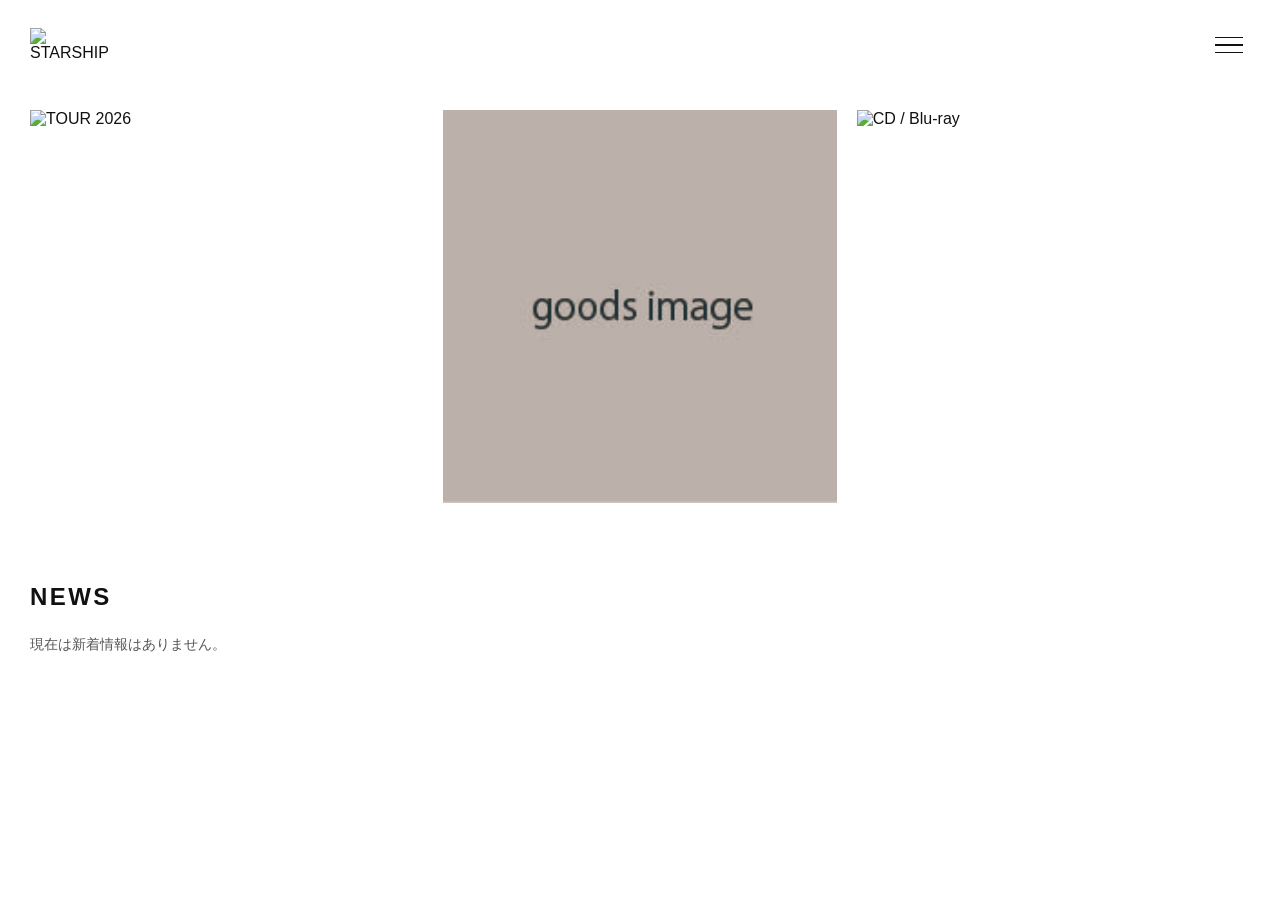
==== index.html @ ad4fc669 "Add files via upload" ====
<!DOCTYPE html>
<html lang="ja">
<head>
    <meta charset="UTF-8">
    <meta name="viewport" content="width=device-width, initial-scale=1.0">

    <title>STARSHIP</title>

    <link rel="stylesheet" href="index.css">
</head>

<body>

    <!-- ヘッダー -->
    <header class="header">

        <!-- ロゴ -->
        <a href="index.html" class="logo">
            <img src="images/logo.jpg" alt="STARSHIP">
        </a>

        <!-- ハンバーガーメニューボタン -->
        <button class="menu-button" id="menuButton" aria-label="メニューを開く">
            <span></span>
            <span></span>
            <span></span>
        </button>

    </header>


    <!-- ハンバーガーメニュー -->
    <nav class="menu" id="menu">

        <button class="close-button" id="closeButton" aria-label="メニューを閉じる">
            ×
        </button>

        <ul>
            <li>
                <a href="news.html">NEWS</a>
            </li>

            <li>
                <a href="goods.html">GOODS</a>
            </li>

            <li>
                <a href="album.html">CD/Blu-ray</a>
            </li>

            <li>
                <a href="about.html">ABOUT</a>
            </li>

            <li>
                <a href="contact.html">CONTACT</a>
            </li>
        </ul>

    </nav>


    <!-- メインビジュアル -->
    <main>

        <section class="main-visual">

            <div class="slider" id="slider">

                <!-- TOUR -->
                <a href="tour2026.html" class="slide">
                    <img src="images/main1.pdf" alt="TOUR 2026">
                </a>

                <!-- GOODS -->
                <a href="goods.html" class="slide">
                    <img src="images/main2.jpg" alt="GOODS">
                </a>

                <!-- CD / Blu-ray -->
                <a href="album.html" class="slide">
                    <img src="images/main3.jpg" alt="CD / Blu-ray">
                </a>

            </div>

        </section>


        <!-- NEWS -->
        <section class="news">

            <h2>NEWS</h2>

            <p>現在は新着情報はありません。</p>

        </section>

    </main>


    <script src="index.js"></script>

</body>
</html>
---- index.css ----
/* =========================
   全体
========================= */

* {
    box-sizing: border-box;
    margin: 0;
    padding: 0;
}

body {
    font-family: Arial, sans-serif;
    color: #111;
    background-color: #fff;
}

a {
    color: inherit;
    text-decoration: none;
}


/* =========================
   ヘッダー
========================= */

.header {
    position: fixed;
    top: 0;
    left: 0;

    width: 100%;
    height: 90px;

    display: flex;
    align-items: center;
    justify-content: space-between;

    padding: 20px 30px;

    z-index: 100;
    pointer-events: none;
}

.logo {
    display: block;
    pointer-events: auto;
}

.logo img {
    display: block;
    width: 90px;
    height: auto;
}


/* =========================
   ハンバーガーボタン
========================= */

.menu-button {
    width: 35px;
    height: 35px;

    border: none;
    background: transparent;

    display: flex;
    flex-direction: column;
    justify-content: center;
    gap: 6px;

    cursor: pointer;
    pointer-events: auto;
}

.menu-button span {
    display: block;

    width: 28px;
    height: 1.5px;

    background-color: #111;
}


/* =========================
   メニュー
========================= */

.menu {
    position: fixed;
    top: 0;
    right: 0;

    width: 420px;
    height: 100vh;

    background-color: #fff;

    z-index: 200;

    transform: translateX(100%);
    transition: transform 0.4s ease;

    display: flex;
    align-items: center;
    justify-content: center;
}

.menu.active {
    transform: translateX(0);
}

.menu ul {
    list-style: none;
    text-align: center;
}

.menu li {
    margin: 28px 0;
}

.menu li a {
    display: block;

    font-size: 20px;
    letter-spacing: 0.08em;

    padding: 12px 35px;

    transition:
        background-color 0.2s ease,
        color 0.2s ease;
}


/* カーソルを合わせた項目だけ色が変わる */

.menu li a:hover {
    background-color: #111;
    color: #fff;
}


/* 閉じるボタン */

.close-button {
    position: absolute;
    top: 25px;
    right: 30px;

    border: none;
    background: none;

    font-size: 35px;
    font-weight: 200;

    cursor: pointer;
}


/* =========================
   メインビジュアル
========================= */

.main-visual {
    width: 100%;

    /* ヘッダーと画像が被らないための余白 */
    padding-top: 110px;

    overflow: hidden;
}


/* スライダー */

.slider {
    display: flex;

    /* 左右の余白 */
    padding: 0 30px;

    /* 画像同士の隙間 */
    gap: 20px;

    width: 100%;

    overflow-x: auto;

    scroll-behavior: smooth;

    scrollbar-width: none;

    cursor: grab;

    touch-action: pan-y;
}

.slider::-webkit-scrollbar {
    display: none;
}

.slider:active {
    cursor: grabbing;
}


/* =========================
   PC・タブレット
========================= */

.slide {
    /*
       3枚 + 画像間の隙間20px × 2
       がちょうど入るようにする
    */
    flex: 0 0 calc((100% - 40px) / 3);

    display: block;

    overflow: hidden;
}

.slide img {
    display: block;

    width: 100%;
    height: auto;

    aspect-ratio: 1 / 1;

    object-fit: cover;

    user-select: none;
    -webkit-user-drag: none;

    transition: transform 0.4s ease;
}


/* マウスを乗せたとき */

.slide:hover img {
    transform: scale(1.02);
}


/* =========================
   NEWS
========================= */

.news {
    padding: 80px 30px;
}

.news h2 {
    font-size: 24px;
    letter-spacing: 0.1em;

    margin-bottom: 25px;
}

.news p {
    font-size: 14px;
    color: #555;
}


/* =========================
   スマートフォン
========================= */

@media screen and (max-width: 767px) {

    /* ヘッダー */

    .header {
        height: 70px;

        padding: 15px 20px;
    }

    .logo img {
        width: 70px;
    }

    .menu-button {
        width: 30px;
        height: 30px;

        gap: 5px;
    }

    .menu-button span {
        width: 24px;
    }


    /* =====================
       スマホのメニュー
    ===================== */

    .menu {
        width: 100%;
    }

    .menu li {
        margin: 25px 0;
    }

    .menu li a {
        font-size: 18px;
    }

    .close-button {
        top: 17px;
        right: 20px;
    }


    /* =====================
       スマホのメインビジュアル
    ===================== */

    .main-visual {

        /*
          ヘッダー70px
          ＋ 画像までの余白30px
        */
        padding-top: 100px;
    }

    .slider {

        /* 左右に20pxの余白 */

        padding: 0 20px;

        /* スマホでも画像間に少し余白 */

        gap: 15px;
    }


    /*
       スマホでは1枚表示
       左右20pxの余白を引く
    */

    .slide {
        flex: 0 0 calc(100vw - 40px);
    }

    .slide img {
        aspect-ratio: 1 / 1;
    }


    /* =====================
       NEWS
    ===================== */

    .news {
        padding: 55px 20px;
    }

    .news h2 {
        font-size: 20px;

        margin-bottom: 20px;
    }

    .news p {
        font-size: 13px;
    }
}
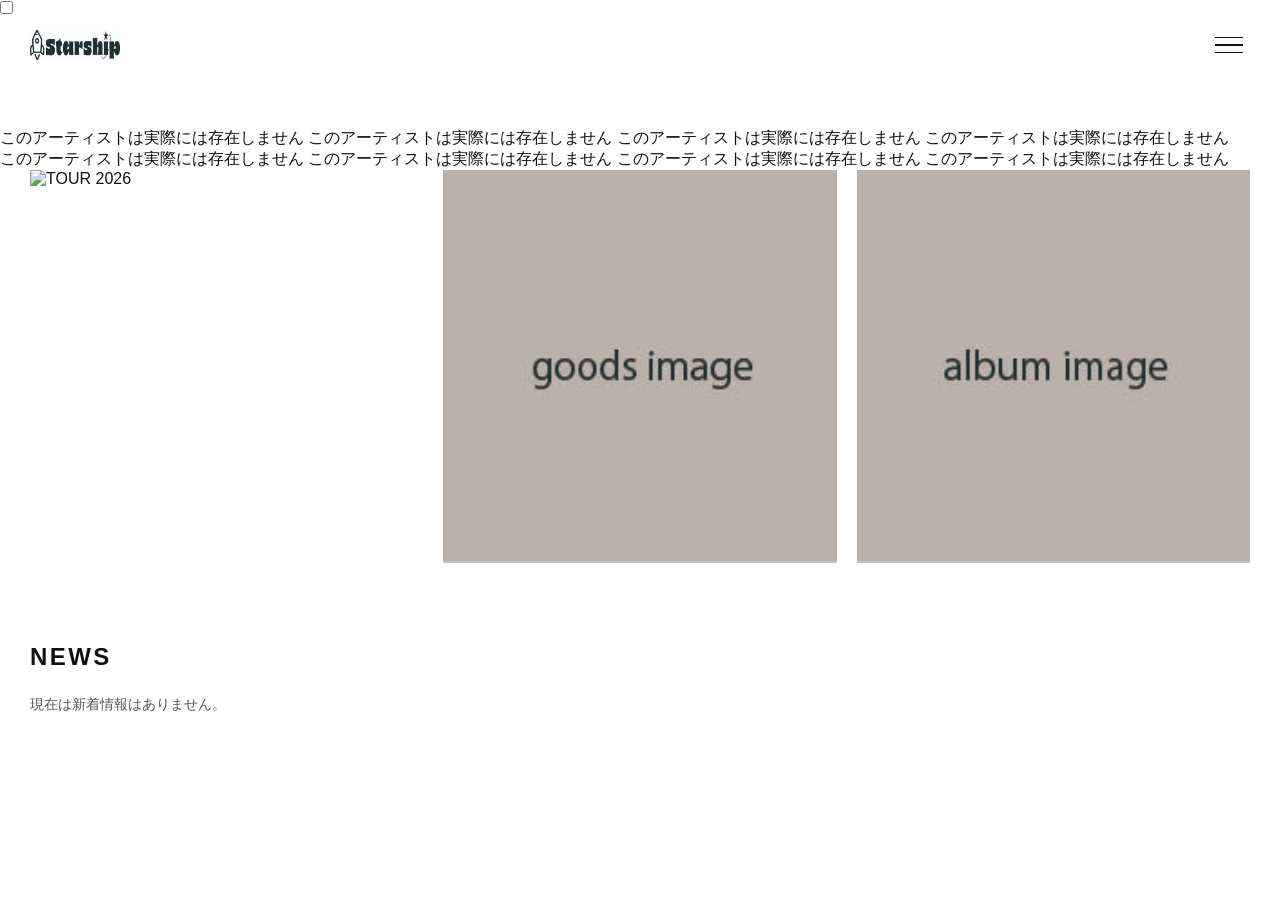
==== commit e7019991: "Update index.html" ====
--- a/index.html
+++ b/index.html
@@ -11,6 +11,9 @@
 
 <body>
 
+    <!-- CSSだけでメニューを開閉するためのスイッチ -->
+    <input type="checkbox" id="menuToggle" class="menu-toggle" aria-hidden="true">
+
     <!-- ヘッダー -->
     <header class="header">
 
@@ -20,11 +23,11 @@
         </a>
 
         <!-- ハンバーガーメニューボタン -->
-        <button class="menu-button" id="menuButton" aria-label="メニューを開く">
+        <label for="menuToggle" class="menu-button" id="menuButton" role="button" tabindex="0" aria-label="メニューを開く">
             <span></span>
             <span></span>
             <span></span>
-        </button>
+        </label>
 
     </header>
 
@@ -32,9 +35,9 @@
     <!-- ハンバーガーメニュー -->
     <nav class="menu" id="menu">
 
-        <button class="close-button" id="closeButton" aria-label="メニューを閉じる">
+        <label for="menuToggle" class="close-button" id="closeButton" role="button" tabindex="0" aria-label="メニューを閉じる">
             ×
-        </button>
+        </label>
 
         <ul>
             <li>
@@ -65,6 +68,24 @@
     <main>
 
         <section class="main-visual">
+
+            <!-- エンドレスで流れ続けるテキスト -->
+            <div class="marquee-banner" aria-hidden="true">
+                <div class="marquee-track">
+                    <div class="marquee-group">
+                        <span>このアーティストは実際には存在しません</span>
+                        <span>このアーティストは実際には存在しません</span>
+                        <span>このアーティストは実際には存在しません</span>
+                        <span>このアーティストは実際には存在しません</span>
+                    </div>
+                    <div class="marquee-group" aria-hidden="true">
+                        <span>このアーティストは実際には存在しません</span>
+                        <span>このアーティストは実際には存在しません</span>
+                        <span>このアーティストは実際には存在しません</span>
+                        <span>このアーティストは実際には存在しません</span>
+                    </div>
+                </div>
+            </div>
 
             <div class="slider" id="slider">
 
@@ -103,4 +124,4 @@
     <script src="index.js"></script>
 
 </body>
-</html>+</html>
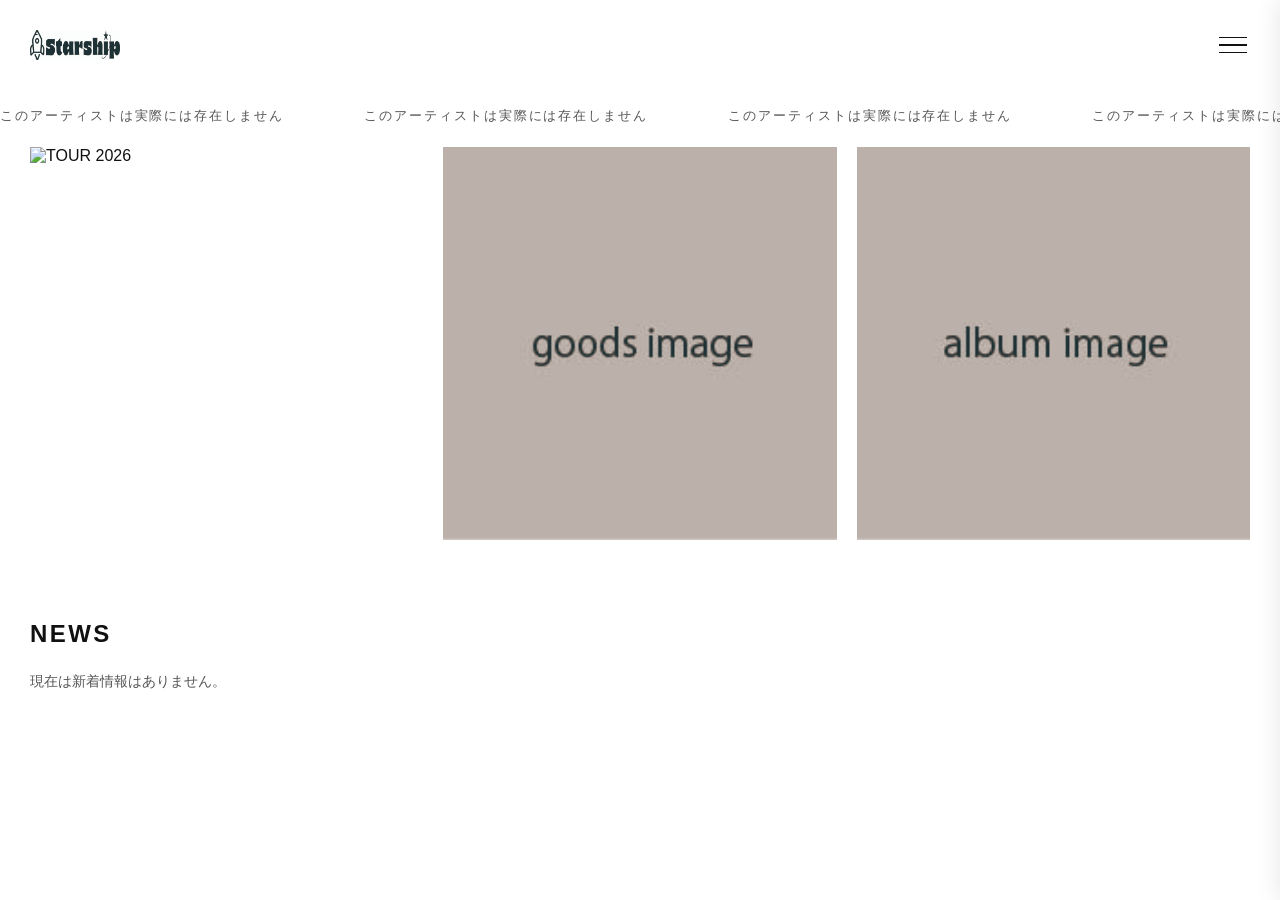
==== commit e9b7e874: "Update index.html" ====
--- a/index.html
+++ b/index.html
@@ -46,10 +46,6 @@
 
             <li>
                 <a href="goods.html">GOODS</a>
-            </li>
-
-            <li>
-                <a href="album.html">CD/Blu-ray</a>
             </li>
 
             <li>
--- a/index.css
+++ b/index.css
@@ -19,6 +19,13 @@
     text-decoration: none;
 }
 
+/* メニュー開閉用チェックボックス（画面からは隠す） */
+.menu-toggle {
+    position: fixed;
+    opacity: 0;
+    pointer-events: none;
+}
+
 
 /* =========================
    ヘッダー
@@ -68,10 +75,12 @@
     display: flex;
     flex-direction: column;
     justify-content: center;
+    align-items: center;
     gap: 6px;
 
     cursor: pointer;
     pointer-events: auto;
+    user-select: none;
 }
 
 .menu-button span {
@@ -98,7 +107,7 @@
 
     background-color: #fff;
 
-    z-index: 200;
+    z-index: 999;
 
     transform: translateX(100%);
     transition: transform 0.4s ease;
@@ -106,9 +115,11 @@
     display: flex;
     align-items: center;
     justify-content: center;
-}
-
-.menu.active {
+    box-shadow: -4px 0 20px rgba(0, 0, 0, 0.08);
+}
+
+/* チェックボックスがONになったら開く */
+.menu-toggle:checked ~ .menu {
     transform: translateX(0);
 }
 
@@ -155,8 +166,10 @@
 
     font-size: 35px;
     font-weight: 200;
+    line-height: 1;
 
     cursor: pointer;
+    user-select: none;
 }
 
 
@@ -167,10 +180,66 @@
 .main-visual {
     width: 100%;
 
-    /* ヘッダーと画像が被らないための余白 */
-    padding-top: 110px;
+    /* ヘッダーと要素が被らないための余白 */
+    padding-top: 100px;
 
     overflow: hidden;
+}
+
+
+/* エンドレスで流れ続けるテキスト */
+
+.marquee-banner {
+    width: 100%;
+    overflow: hidden;
+    white-space: nowrap;
+
+    margin-bottom: 16px;
+    padding: 6px 0;
+
+    pointer-events: none;
+}
+
+.marquee-track {
+    display: inline-flex;
+    width: max-content;
+    -webkit-animation: marquee-scroll 20s linear infinite;
+    animation: marquee-scroll 20s linear infinite;
+}
+
+.marquee-group {
+    display: inline-flex;
+    flex-shrink: 0;
+}
+
+.marquee-group span {
+    display: inline-block;
+    font-size: 13px;
+    letter-spacing: 0.15em;
+    color: #555;
+    padding-right: 80px;
+}
+
+@-webkit-keyframes marquee-scroll {
+    0% {
+        -webkit-transform: translateX(0);
+        transform: translateX(0);
+    }
+    100% {
+        -webkit-transform: translateX(-50%);
+        transform: translateX(-50%);
+    }
+}
+
+@keyframes marquee-scroll {
+    0% {
+        -webkit-transform: translateX(0);
+        transform: translateX(0);
+    }
+    100% {
+        -webkit-transform: translateX(-50%);
+        transform: translateX(-50%);
+    }
 }
 
 
@@ -328,9 +397,19 @@
 
         /*
           ヘッダー70px
-          ＋ 画像までの余白30px
+          ＋ 流れるテキストまでの余白20px
         */
-        padding-top: 100px;
+        padding-top: 90px;
+    }
+
+    .marquee-banner {
+        margin-bottom: 12px;
+        padding: 4px 0;
+    }
+
+    .marquee-group span {
+        font-size: 12px;
+        padding-right: 50px;
     }
 
     .slider {
@@ -376,4 +455,4 @@
     .news p {
         font-size: 13px;
     }
-}+}
